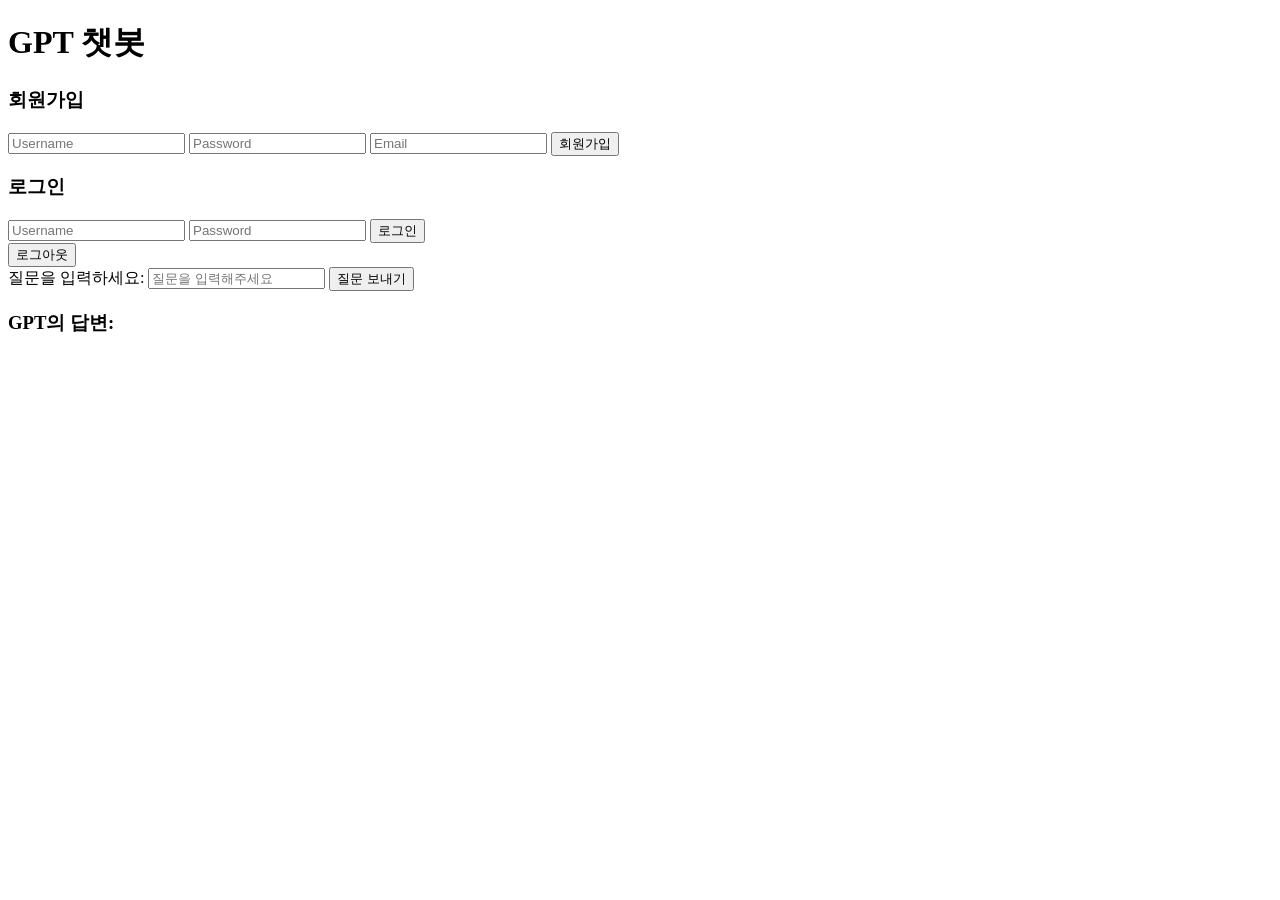
==== backend/templates/index.html @ 43d878b3 "파일추가" ====
<!DOCTYPE html>
<html lang="en">
<head>
    <meta charset="UTF-8">
    <meta name="viewport" content="width=device-width, initial-scale=1.0">
    <title>Chatbot</title>
</head>
<body>
    <h1>GPT 챗봇</h1>

    <!-- 회원가입 폼 -->
    <div>
        <h3>회원가입</h3>
        <input type="text" id="signup-username" placeholder="Username" />
        <input type="password" id="signup-password" placeholder="Password" />
        <input type="email" id="signup-email" placeholder="Email" />
        <button onclick="signup()">회원가입</button>
    </div>

    <!-- 로그인 폼 -->
    <div>
        <h3>로그인</h3>
        <input type="text" id="login-username" placeholder="Username" />
        <input type="password" id="login-password" placeholder="Password" />
        <button onclick="login()">로그인</button>
    </div>

    <!-- 로그아웃 버튼 -->
    <div>
        <button onclick="logout()">로그아웃</button>
    </div>

    <!-- 질문 및 응답 -->
    <div>
        <label for="question">질문을 입력하세요:</label>
        <input type="text" id="question" placeholder="질문을 입력해주세요" />
        <button onclick="askQuestion()">질문 보내기</button>
    </div>

    <h3>GPT의 답변:</h3>
    <div id="response"></div>

    <script>
        let token = ""; // 로그인 후에 받을 JWT 토큰

        // 회원가입 함수
        async function signup() {
            const username = document.getElementById('signup-username').value;
            const password = document.getElementById('signup-password').value;
            const email = document.getElementById('signup-email').value;

            const response = await fetch('http://54.164.175.7:5000/signup', {  // 수정된 URL
                method: 'POST',
                headers: {
                    'Content-Type': 'application/json',
                },
                body: JSON.stringify({ username, password, email }),
            });

            const data = await response.json();
            alert(data.message || data.error);
        }
    

        // 로그인 함수
        async function login() {
            const username = document.getElementById('login-username').value;
            const password = document.getElementById('login-password').value;

            const response = await fetch('http://54.164.175.7:5000/login', {  // 수정된 URL
                method: 'POST',
                headers: {
                    'Content-Type': 'application/json',
                },
                body: JSON.stringify({ username, password }),
            });

            const data = await response.json();
            if (response.ok && data.access_token) {
                token = data.access_token;
                alert("로그인 성공");
            } else {
                alert(data.error || "로그인 실패");
            }
        }

        // 로그아웃 함수
        function logout() {
            token = "";
            alert("로그아웃 되었습니다.");
        }

        // 질문 보내기 함수
        async function askQuestion() {
            const userInput = document.getElementById('question').value;

            const response = await fetch('http://54.164.175.7:5000/chat', {  // 수정된 URL
                method: 'POST',
                headers: {
                    'Content-Type': 'application/json',
                    'Authorization': `Bearer ${token}`,
                },
                body: JSON.stringify({ message: userInput }),
            });

            const data = await response.json();
            if (response.ok) {
                document.getElementById('response').innerText = data.response;
            } else {
                document.getElementById('response').innerText = 'Error: ' + data.error;
            }
        }
    </script>
</body>
</html>
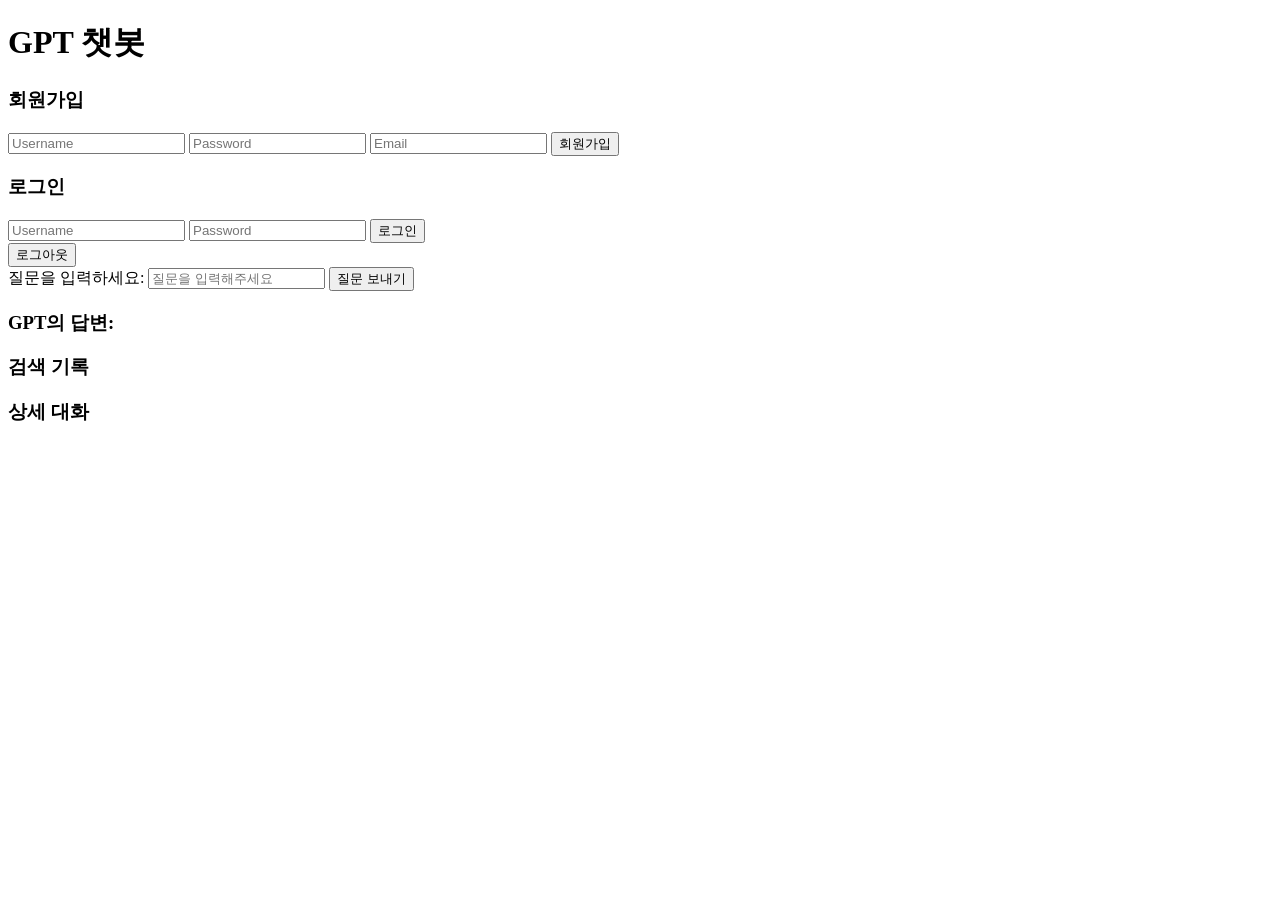
==== commit 033a12a0: "검색기록, 상세확인, 검색기록 삭제 추가" ====
--- a/backend/templates/index.html
+++ b/backend/templates/index.html
@@ -40,6 +40,14 @@
     <h3>GPT의 답변:</h3>
     <div id="response"></div>
 
+    <!-- 검색 기록 표시 영역 -->
+    <h3>검색 기록</h3>
+    <div id="history"></div>
+
+    <!-- 상세 대화 표시 영역 -->
+    <h3>상세 대화</h3>
+    <div id="conversation"></div>
+
     <script>
         let token = ""; // 로그인 후에 받을 JWT 토큰
 
@@ -60,7 +68,6 @@
             const data = await response.json();
             alert(data.message || data.error);
         }
-    
 
         // 로그인 함수
         async function login() {
@@ -94,8 +101,8 @@
         async function askQuestion() {
             const userInput = document.getElementById('question').value;
 
-            const response = await fetch('http://54.164.175.7:5000/chat', {  // 수정된 URL
-                method: 'POST',
+            const response = await fetch('http://54.164.175.7:5000/chat', {  // 서버 IP 주소 사용
+                method: 'POST',  // POST 요청
                 headers: {
                     'Content-Type': 'application/json',
                     'Authorization': `Bearer ${token}`,
@@ -106,10 +113,79 @@
             const data = await response.json();
             if (response.ok) {
                 document.getElementById('response').innerText = data.response;
+                loadHistory();  // 검색 기록 다시 로드
             } else {
                 document.getElementById('response').innerText = 'Error: ' + data.error;
             }
         }
+
+        // 검색 기록 불러오기 함수
+        async function loadHistory() {
+            const response = await fetch('http://54.164.175.7:5000/get_history', {
+                method: 'GET',
+                headers: {
+                    'Authorization': `Bearer ${token}`
+                }
+            });
+            const history = await response.json();
+            const historyDiv = document.getElementById('history');
+            historyDiv.innerHTML = ''; // 초기화
+
+            history.forEach(record => {
+                const recordElement = document.createElement('div');
+                recordElement.innerHTML = `
+                    <span>${record.title || '제목 없음'}</span>
+                    <button onclick="loadConversation(${record.id})">보기</button>
+                    <button onclick="deleteConversation(${record.id})">삭제</button>
+                `;
+                historyDiv.appendChild(recordElement);
+            });
+        }
+
+        // 상세 대화 불러오기 함수
+        async function loadConversation(historyId) {
+            const response = await fetch(`http://54.164.175.7:5000/get_conversation/${historyId}`, {
+                method: 'GET',
+                headers: {
+                    'Authorization': `Bearer ${token}`
+                }
+            });
+            const conversationData = await response.json();
+            const conversationDiv = document.getElementById('conversation');
+            if (response.ok) {
+                conversationDiv.innerHTML = `
+                    <p><strong>질문:</strong> ${conversationData.query}</p>
+                    <p><strong>답변:</strong> ${conversationData.response}</p>
+                `;
+            } else {
+                conversationDiv.innerHTML = `<p><strong>Error:</strong> ${conversationData.error}</p>`;
+            }
+        }
+
+        // 삭제 함수
+        async function deleteConversation(historyId) {
+            if (!confirm("정말로 이 대화를 삭제하시겠습니까?")) return;
+
+            const response = await fetch(`http://54.164.175.7:5000/delete_conversation/${historyId}`, {
+                method: 'DELETE',
+                headers: {
+                    'Authorization': `Bearer ${token}`
+                }
+            });
+
+            const data = await response.json();
+            if (response.ok) {
+                alert(data.message);
+                loadHistory(); // 삭제 후 기록 새로 로드
+            } else {
+                alert(data.error || "대화 삭제에 실패했습니다.");
+            }
+        }
+
+        // 페이지 로드 시 검색 기록 불러오기
+        window.onload = function () {
+            if (token) loadHistory();
+        };
     </script>
 </body>
 </html>
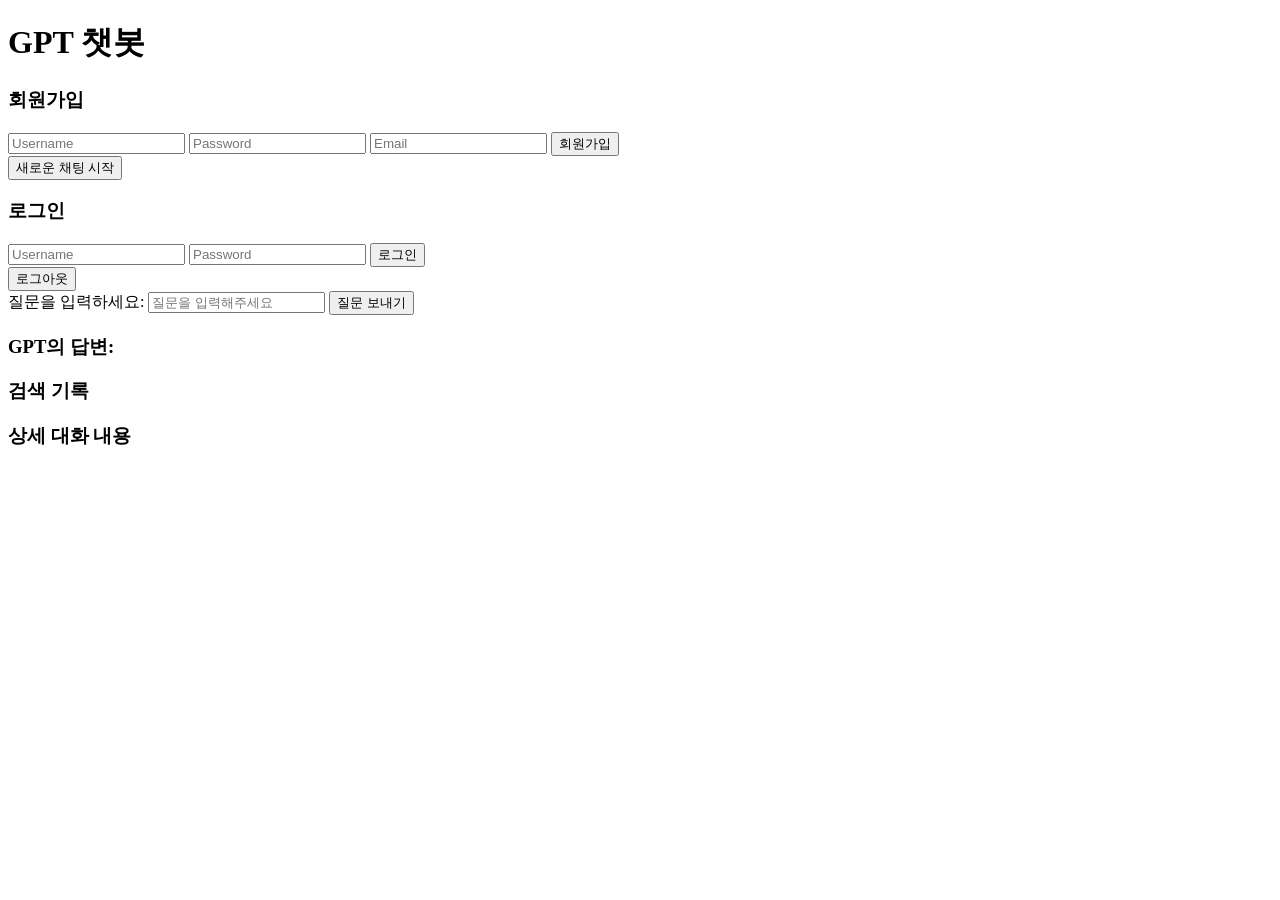
==== commit f1258c94: "<새 채팅 수정>" ====
--- a/backend/templates/index.html
+++ b/backend/templates/index.html
@@ -17,6 +17,9 @@
         <button onclick="signup()">회원가입</button>
     </div>
 
+    <!-- 새로운 채팅 시작 버튼 -->
+    <button onclick="startNewChat()">새로운 채팅 시작</button>
+
     <!-- 로그인 폼 -->
     <div>
         <h3>로그인</h3>
@@ -44,20 +47,22 @@
     <h3>검색 기록</h3>
     <div id="history"></div>
 
-    <!-- 상세 대화 표시 영역 -->
-    <h3>상세 대화</h3>
+    <!-- 대화 내용 표시 영역 -->
+    <h3>상세 대화 내용</h3>
     <div id="conversation"></div>
 
     <script>
         let token = ""; // 로그인 후에 받을 JWT 토큰
-
-        // 회원가입 함수
+        let selectedTitle = ""; // 선택된 제목
+        let selectedHistoryId = null;
+
+        // 회원가입 함수 
         async function signup() {
             const username = document.getElementById('signup-username').value;
             const password = document.getElementById('signup-password').value;
             const email = document.getElementById('signup-email').value;
 
-            const response = await fetch('http://54.164.175.7:5000/signup', {  // 수정된 URL
+            const response = await fetch('http://54.164.175.7:5000/signup', {
                 method: 'POST',
                 headers: {
                     'Content-Type': 'application/json',
@@ -74,7 +79,7 @@
             const username = document.getElementById('login-username').value;
             const password = document.getElementById('login-password').value;
 
-            const response = await fetch('http://54.164.175.7:5000/login', {  // 수정된 URL
+            const response = await fetch('http://54.164.175.7:5000/login', {
                 method: 'POST',
                 headers: {
                     'Content-Type': 'application/json',
@@ -86,6 +91,7 @@
             if (response.ok && data.access_token) {
                 token = data.access_token;
                 alert("로그인 성공");
+                loadHistory(); // 로그인 후 기존 검색 기록 로드
             } else {
                 alert(data.error || "로그인 실패");
             }
@@ -99,15 +105,22 @@
 
         // 질문 보내기 함수
         async function askQuestion() {
+            if (!selectedHistoryId) {
+                alert("새로운 채팅을 시작하거나 기존 대화를 선택하세요.");
+                return;
+            }
             const userInput = document.getElementById('question').value;
 
-            const response = await fetch('http://54.164.175.7:5000/chat', {  // 서버 IP 주소 사용
-                method: 'POST',  // POST 요청
+            const response = await fetch('http://54.164.175.7:5000/chat', {
+                method: 'POST',
                 headers: {
                     'Content-Type': 'application/json',
                     'Authorization': `Bearer ${token}`,
                 },
-                body: JSON.stringify({ message: userInput }),
+                body: JSON.stringify({
+                    title: selectedTitle,
+                    message: userInput
+                }),
             });
 
             const data = await response.json();
@@ -124,66 +137,64 @@
             const response = await fetch('http://54.164.175.7:5000/get_history', {
                 method: 'GET',
                 headers: {
-                    'Authorization': `Bearer ${token}`
+                    'Authorization': `Bearer ${token}`,
                 }
             });
             const history = await response.json();
             const historyDiv = document.getElementById('history');
-            historyDiv.innerHTML = ''; // 초기화
+            historyDiv.innerHTML = "";  // 초기화
 
             history.forEach(record => {
                 const recordElement = document.createElement('div');
-                recordElement.innerHTML = `
-                    <span>${record.title || '제목 없음'}</span>
-                    <button onclick="loadConversation(${record.id})">보기</button>
-                    <button onclick="deleteConversation(${record.id})">삭제</button>
-                `;
+                recordElement.innerText = record.title; // 제목만 표시
+                recordElement.onclick = () => {
+                    selectedTitle = record.title;  // 제목 저장
+                    selectedHistoryId = record.id; // 기록 ID 저장
+                    alert("선택한 제목: " + record.title);
+                    alert("선택한 ID: " + record.id);
+                    loadConversation(record.id); // 상세 기록 불러오기
+                }
                 historyDiv.appendChild(recordElement);
             });
+        }
+
+        // 새로운 채팅 시작 함수
+        async function startNewChat() {
+            const response = await fetch('http://54.164.175.7:5000/new_chat', {
+                method: 'POST',
+                headers: {
+                    'Content-Type': 'application/json',
+                    'Authorization': `Bearer ${token}`,
+                },
+                body: JSON.stringify({ message: "" }) // 빈 메시지 전달
+            });
+
+            const data = await response.json();
+            if (response.ok) {
+                selectedTitle = ""; // 선택된 제목 초기화
+                selectedHistoryId = null; // 기록 ID 초기화
+                document.getElementById('response').innerText = ""; // GPT 답변 영역 초기화
+                document.getElementById('question').value = ""; // 입력된 질문 초기화
+                alert("새로운 채팅이 시작되었습니다.");
+                loadHistory(); // 새 검색 기록 로드
+            } else {
+                alert(data.error || "채팅 시작 실패");
+            }
         }
 
         // 상세 대화 불러오기 함수
         async function loadConversation(historyId) {
             const response = await fetch(`http://54.164.175.7:5000/get_conversation/${historyId}`, {
                 method: 'GET',
-                headers: {
-                    'Authorization': `Bearer ${token}`
-                }
+                headers: { 'Authorization': `Bearer ${token}` },
             });
             const conversationData = await response.json();
             const conversationDiv = document.getElementById('conversation');
-            if (response.ok) {
-                conversationDiv.innerHTML = `
-                    <p><strong>질문:</strong> ${conversationData.query}</p>
-                    <p><strong>답변:</strong> ${conversationData.response}</p>
-                `;
-            } else {
-                conversationDiv.innerHTML = `<p><strong>Error:</strong> ${conversationData.error}</p>`;
-            }
-        }
-
-        // 삭제 함수
-        async function deleteConversation(historyId) {
-            if (!confirm("정말로 이 대화를 삭제하시겠습니까?")) return;
-
-            const response = await fetch(`http://54.164.175.7:5000/delete_conversation/${historyId}`, {
-                method: 'DELETE',
-                headers: {
-                    'Authorization': `Bearer ${token}`
-                }
-            });
-
-            const data = await response.json();
-            if (response.ok) {
-                alert(data.message);
-                loadHistory(); // 삭제 후 기록 새로 로드
-            } else {
-                alert(data.error || "대화 삭제에 실패했습니다.");
-            }
+            conversationDiv.innerHTML = `<p><strong>질문:</strong> ${conversationData.query}</p><p><strong>답변:</strong> ${conversationData.response}</p>`;
         }
 
         // 페이지 로드 시 검색 기록 불러오기
-        window.onload = function () {
+        window.onload = function() {
             if (token) loadHistory();
         };
     </script>
